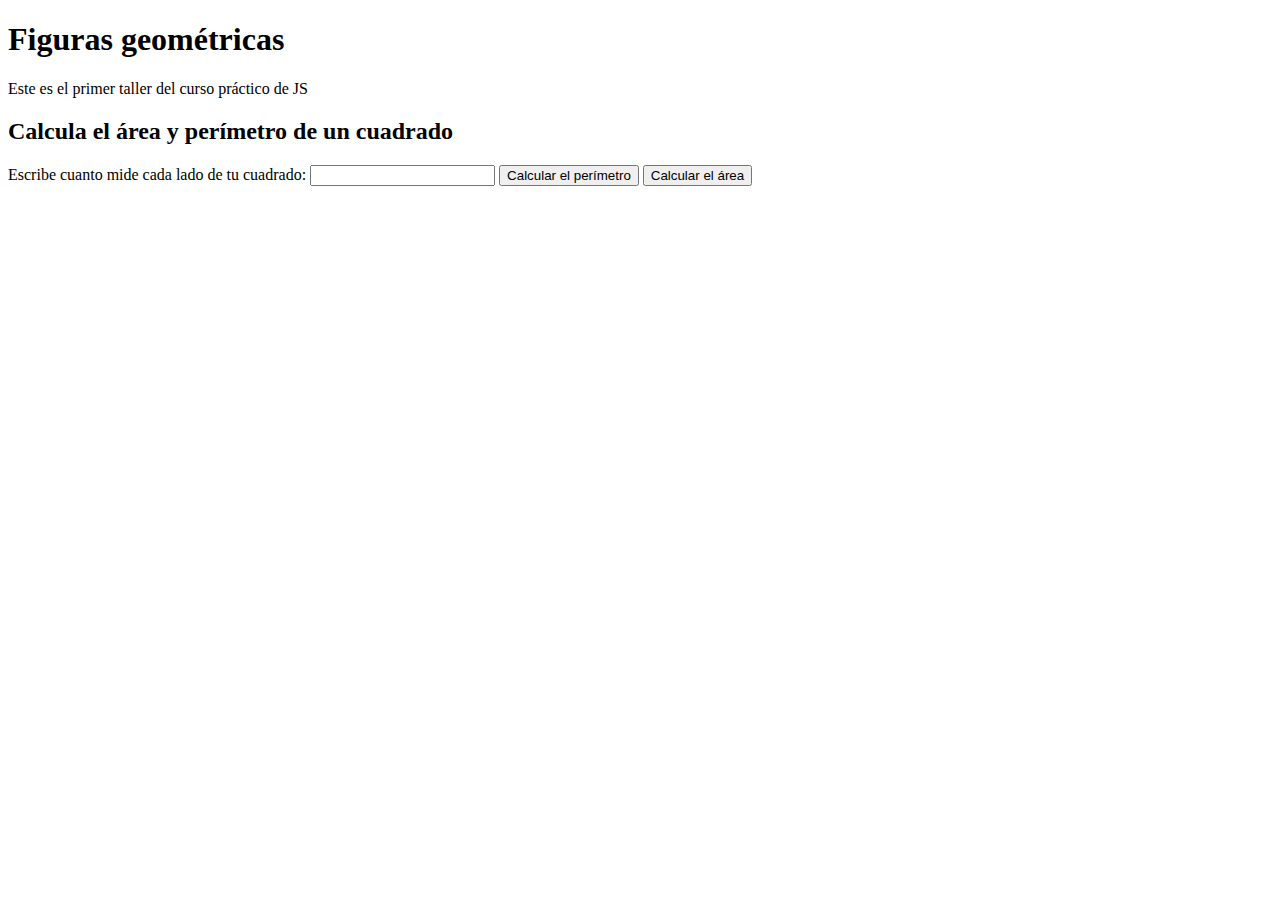
==== figuras.html @ feee6f8c "Calculadora solo con cuadrado" ====
<!DOCTYPE html>
<html lang="en">
<head>
    <meta charset="UTF-8">
    <meta http-equiv="X-UA-Compatible" content="IE=edge">
    <meta name="viewport" content="width=device-width, initial-scale=1.0">
    <title>Figuras geométricas | Curso Práctico de JavaScript</title>
</head>
<body>
    <header>
        <h1>
            Figuras geométricas
        </h1>
        <p>Este es el primer taller del curso práctico de JS</p>
    </header>
    <section>
        <h2>Calcula el área y perímetro de un cuadrado</h2>
        <form>
            <label for="InputCuadrado">
                Escribe cuanto mide cada lado de tu cuadrado:
            </label>
            <input id="InputCuadrado" type="number" />         
            <button type="button" onclick="calcularPerimetroCuadrado()">
                Calcular el perímetro
            </button>
            <button type="button" onclick="calcularAreaCuadrado()">
                Calcular el área
            </button>
        </form>
    </section>
    <script src="./figuras.js"></script>
</body>
</html>
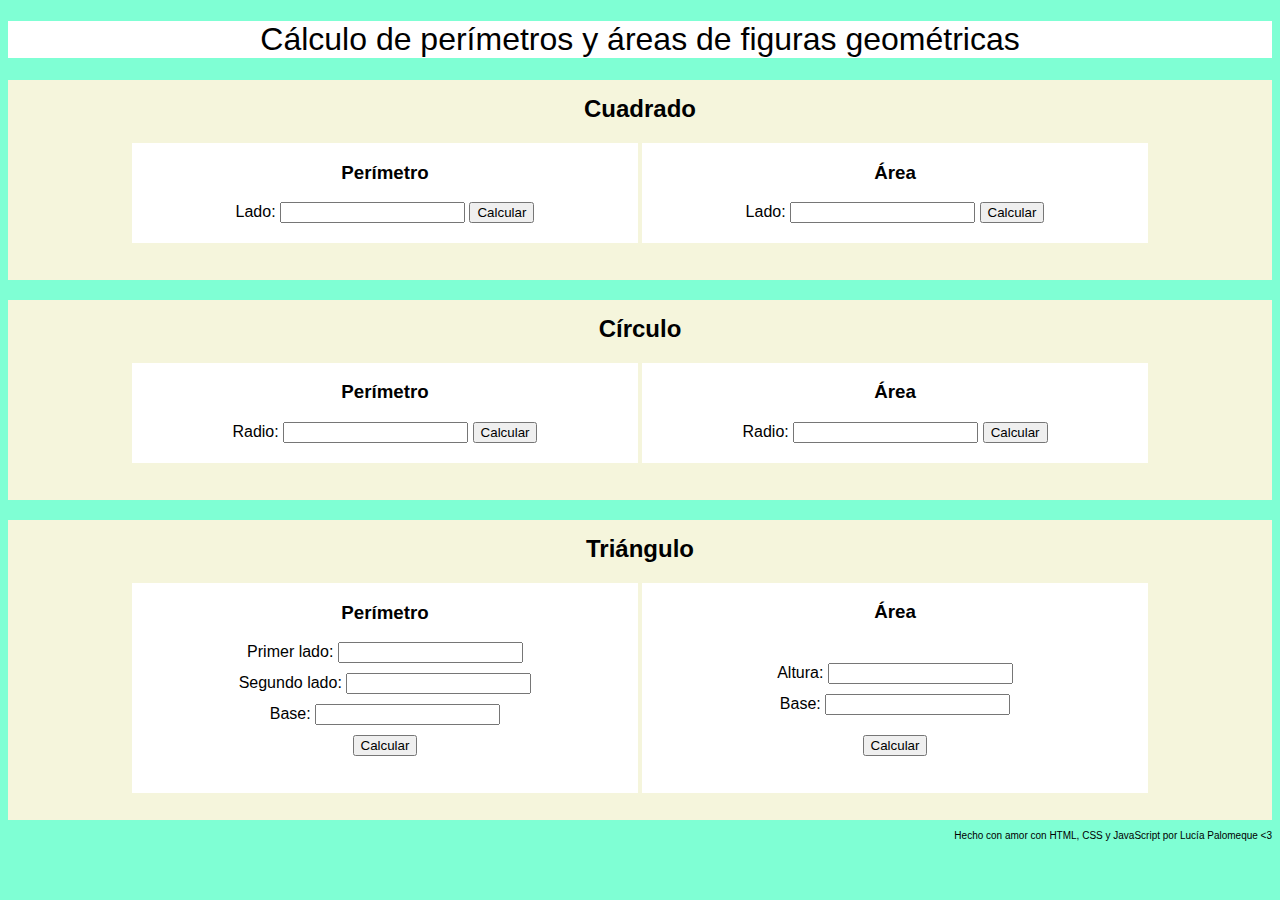
==== commit a9afbf51: "Cuadrado, Circulo y Triangulo funcionales" ====
--- a/figuras.html
+++ b/figuras.html
@@ -5,29 +5,120 @@
     <meta http-equiv="X-UA-Compatible" content="IE=edge">
     <meta name="viewport" content="width=device-width, initial-scale=1.0">
     <title>Figuras geométricas | Curso Práctico de JavaScript</title>
+    <link rel="stylesheet" href="./figuras.css">
 </head>
 <body>
     <header>
-        <h1>
-            Figuras geométricas
+        <h1 id="titulo_web">
+            Cálculo de perímetros y áreas de figuras geométricas
         </h1>
-        <p>Este es el primer taller del curso práctico de JS</p>
     </header>
-    <section>
-        <h2>Calcula el área y perímetro de un cuadrado</h2>
-        <form>
-            <label for="InputCuadrado">
-                Escribe cuanto mide cada lado de tu cuadrado:
-            </label>
-            <input id="InputCuadrado" type="number" />         
-            <button type="button" onclick="calcularPerimetroCuadrado()">
-                Calcular el perímetro
-            </button>
-            <button type="button" onclick="calcularAreaCuadrado()">
-                Calcular el área
-            </button>
-        </form>
+    <section id='seccion_cuadrado'>
+        <h2 style="padding-top: 15px;">Cuadrado</h2>
+        <div id='perimetro_cuadrado'>
+            <form>
+                <h3>Perímetro</h3>
+                <label for="InputCuadradoPerimetro">
+                    Lado:
+                </label>
+                <input id="InputCuadradoPerimetro" type="number" />         
+                <button type="button" onclick="calcularPerimetroCuadrado()">
+                    Calcular
+                </button>
+            </form>
+        </div>
+        <div id="area_cuadrado">
+            <form>
+                <h3>Área</h3>
+                <label for="InputCuadradoArea">
+                    Lado:
+                </label>
+                <input id="InputCuadradoArea" type="number" />         
+                <button type="button" onclick="calcularAreaCuadrado()">
+                    Calcular
+                </button>
+            </form>
+        </div>
     </section>
+    <section id='seccion_circulo'>
+        <h2 style="padding-top: 15px;">Círculo</h2>
+        <div id='perimetro_circulo'>
+            <form>
+                <h3>Perímetro</h3>
+                <label for="InputCirculoPerimetro">
+                    Radio:
+                </label>
+                <input id="InputCirculoPerimetro" type="number" />         
+                <button type="button" onclick="calcularPerimetroCirculo()">
+                    Calcular
+                </button>
+            </form>
+        </div>
+        <div id='area_circulo'>
+            <form>
+                <h3>Área</h3>
+                <label for="InputCirculoArea">
+                    Radio:
+                </label>
+                <input id="InputCirculoArea" type="number" />         
+                <button type="button" onclick="calcularAreaCirculo()">
+                    Calcular
+                </button>
+            </form>
+        </div>
+    </section>
+    <section id='seccion_triangulo'>
+        <h2 style="padding-top: 15px;">Triángulo</h2>
+        <div id="perimetro_triangulo">
+            <form>
+                <h3>Perímetro</h3>
+                <div style="margin-bottom: 10px;">
+                    <label for="InputTrianguloLado1">
+                        Primer lado:
+                    </label>
+                    <input id="InputTrianguloLado1" type="number" />   
+                </div>
+                <div style="margin-bottom: 10px;">
+                    <label for="InputTrianguloLado2">
+                        Segundo lado:
+                    </label>
+                    <input id="InputTrianguloLado2" type="number" />   
+                </div>   
+                <div style="margin-bottom: 10px;">
+                    <label for="InputTrianguloBaseP">
+                        Base:
+                    </label>
+                    <input id="InputTrianguloBaseP" type="number" /> 
+                </div>    
+                <button type="button" onclick="calcularPerimetroTriangulo()">
+                    Calcular
+                </button>
+            </form>
+        </div>
+        <div id="area_triangulo">
+            <form>
+                <h3 style="margin-bottom: 40px;">Área</h3>
+                <div style="margin-bottom: 10px;">
+                    <label for="InputTrianguloAltura">
+                        Altura:
+                    </label>
+                    <input id="InputTrianguloAltura" type="number" />      
+                </div>
+                <div style="margin-bottom: 20px;">
+                    <label for="InputTrianguloBaseA">
+                        Base:
+                    </label>
+                    <input id="InputTrianguloBaseA" type="number" />
+                </div>  
+                <button type="button" onclick="calcularAreaTriangulo()">
+                    Calcular
+                </button>
+            </form>
+        </div>
+    </section>
+    <p style="text-align: right; font-size: x-small;">
+        Hecho con amor con HTML, CSS y JavaScript por Lucía Palomeque <3
+    </p>
     <script src="./figuras.js"></script>
 </body>
 </html>--- a/figuras.css
+++ b/figuras.css
@@ -0,0 +1,71 @@
+#titulo_web {
+    text-align: center;
+    font-weight: normal;
+    background-color: white;
+}
+
+body {
+    background-color:  aquamarine;
+    font-family:'Gill Sans', 'Gill Sans MT', Calibri, 'Trebuchet MS', sans-serif;
+}
+
+#seccion_cuadrado {
+    text-align: center;
+    background-color: beige;
+    height: 200px;
+}
+
+#perimetro_cuadrado {
+    height: 50%;
+    width: 40%;
+    background-color: white;
+    display: inline-block;
+}
+
+#area_cuadrado {
+    height: 50%;
+    width: 40%;
+    background-color: white;
+    display: inline-block;
+}
+
+#seccion_circulo {
+    text-align: center;
+    background-color: beige;
+    height: 200px;
+}
+
+#perimetro_circulo {
+    height: 50%;
+    width: 40%;
+    background-color: white;
+    display: inline-block;
+}
+
+#area_circulo {
+    height: 50%;
+    width: 40%;
+    background-color: white;
+    display: inline-block;
+}
+
+
+#seccion_triangulo {
+    text-align: center;
+    background-color: beige;
+    height: 300px;
+}
+
+#perimetro_triangulo {
+    height: 70%;
+    width: 40%;
+    background-color: white;
+    display: inline-block;
+}
+
+#area_triangulo {
+    height: 70%;
+    width: 40%;
+    background-color: white;
+    display: inline-block;
+}